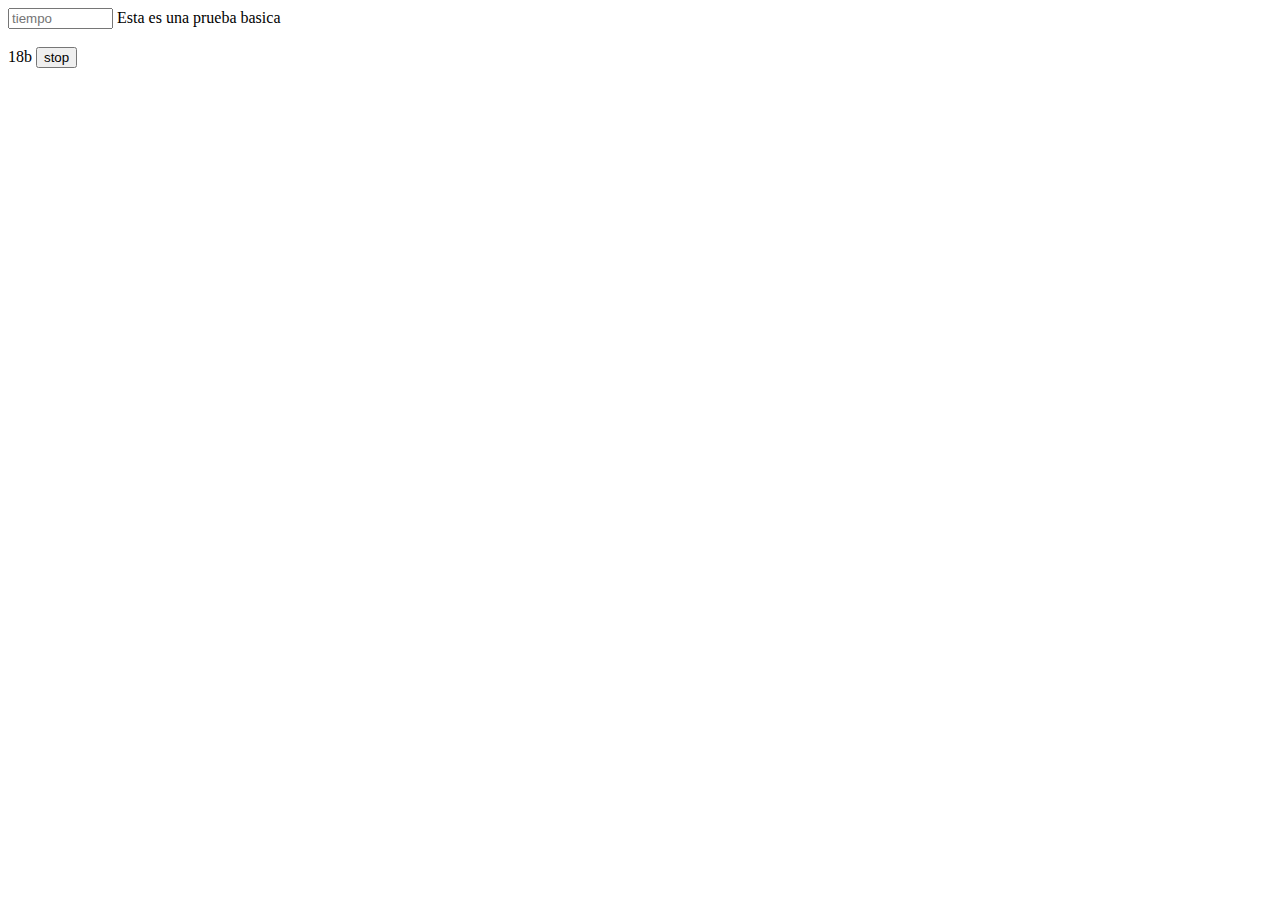
==== HTMLPage.html @ 5812d95b "PruebaCommit" ====
<!DOCTYPE html>

<html lang="en">
    <head>
        <meta charset="utf-8" />
        <title></title>
    </head>
    <body>
        <input id="tiempo" placeholder="tiempo" type="text" size="10">
        Esta es una prueba  <a onclick="checkVibrate(1000,document.getElementById('tiempo').value*1000+1000);" style="cursor: pointer">basica</a>
        <br>
        <br>18b
        <button onclick="clearTimeout(timing);">stop</button>
        <script type="text/javascript" src="phonegap.js"></script>
        <script type="text/javascript" src="js/index.js"></script>
        <script type="text/javascript">
            
            app.initialize();
            var timing;
            function checkVibrate(timeV,timeT) {
                //alert('vivrate1');
                
                timing=setTimeout(function () {navigator.notification.vibrate(timeV); checkVibrate(timeV,timeT); }, timeT);
            }

        </script>
    </body>

</html>
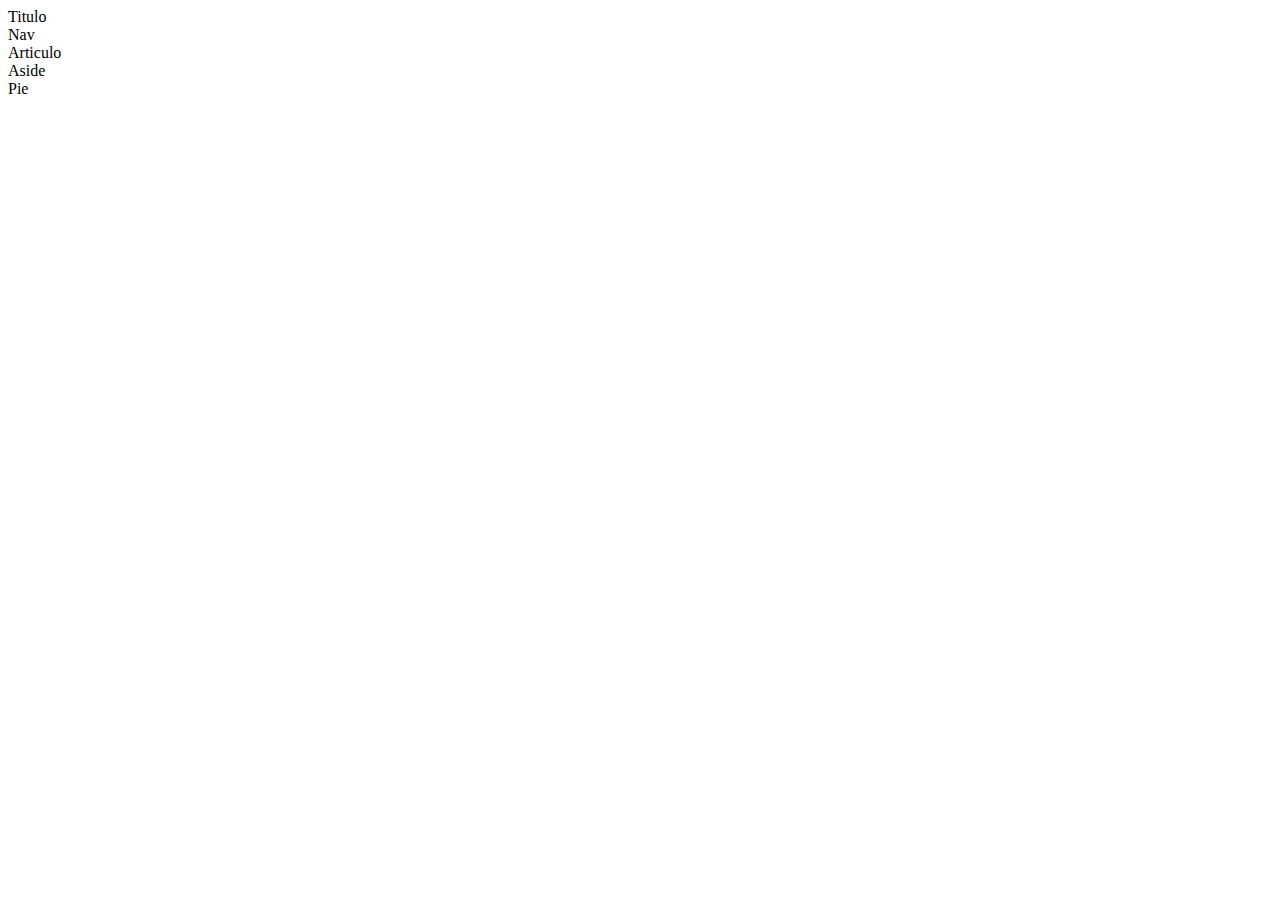
==== commit bcedad74: "Correccion de efecto" ====
--- a/HTMLPage.html
+++ b/HTMLPage.html
@@ -6,24 +6,11 @@
         <title></title>
     </head>
     <body>
-        <input id="tiempo" placeholder="tiempo" type="text" size="10">
-        Esta es una prueba  <a onclick="checkVibrate(1000,document.getElementById('tiempo').value*1000+1000);" style="cursor: pointer">basica</a>
-        <br>
-        <br>18b
-        <button onclick="clearTimeout(timing);">stop</button>
-        <script type="text/javascript" src="phonegap.js"></script>
-        <script type="text/javascript" src="js/index.js"></script>
-        <script type="text/javascript">
-            
-            app.initialize();
-            var timing;
-            function checkVibrate(timeV,timeT) {
-                //alert('vivrate1');
-                
-                timing=setTimeout(function () {navigator.notification.vibrate(timeV); checkVibrate(timeV,timeT); }, timeT);
-            }
-
-        </script>
+        <header>Titulo</header>
+        <nav>Nav</nav>
+        <article>Articulo</article>
+        <aside>Aside</aside>
+        <footer>Pie</footer>
     </body>
 
 </html>
